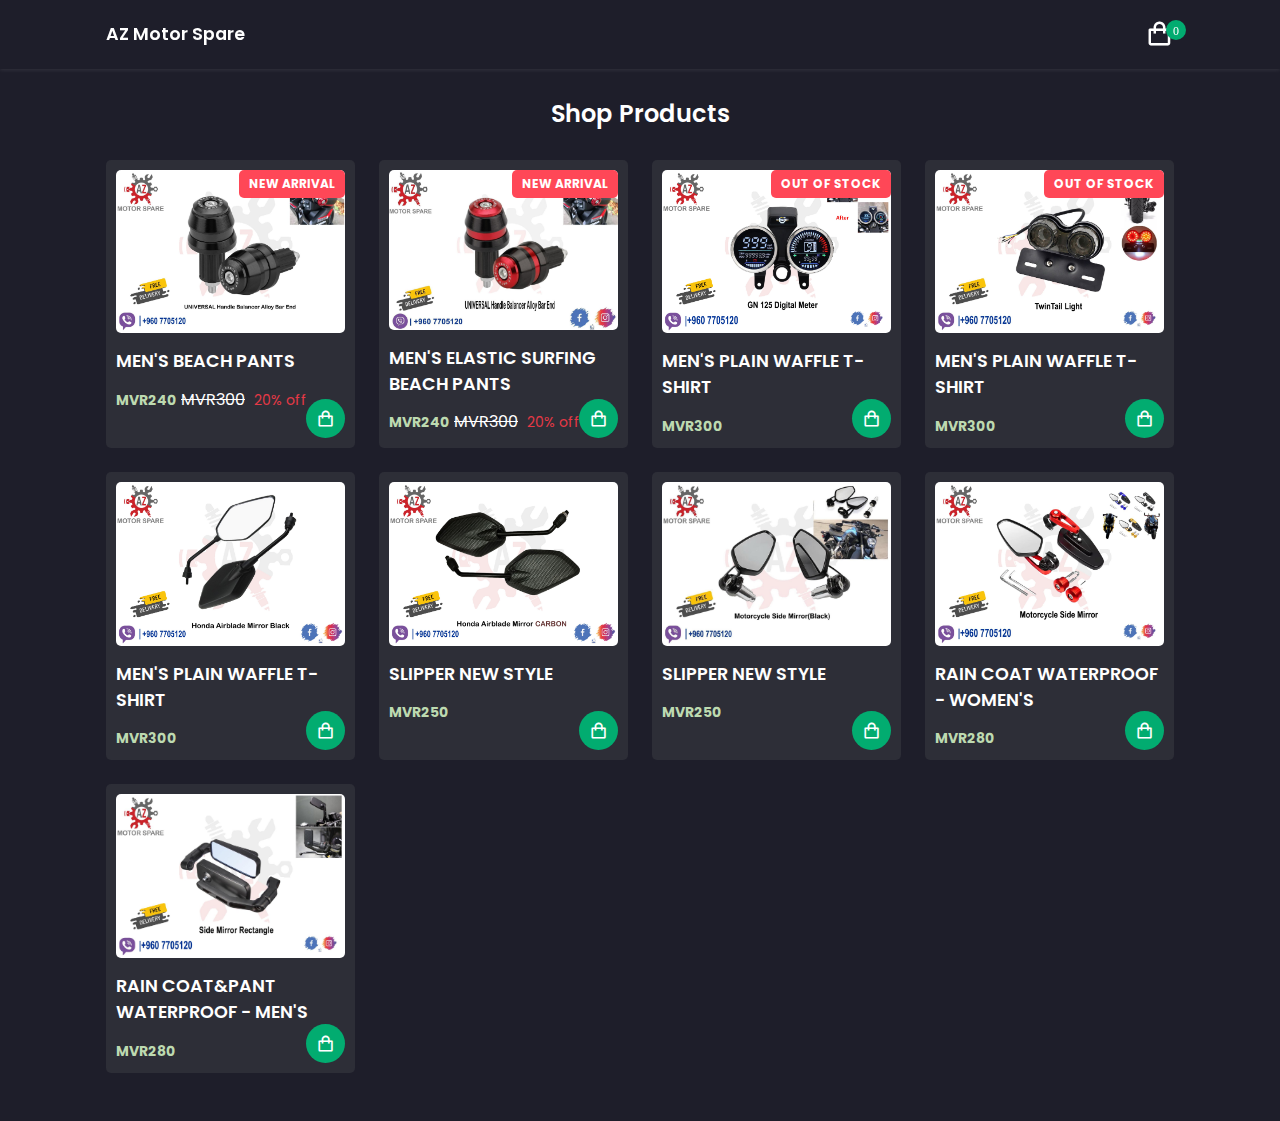
==== public/shop.html @ c674d2c7 "Add files via upload" ====
<!DOCTYPE html>
<html lang="en">
  <head>
    <meta charset="UTF-8" />
    <meta http-equiv="X-UA-Compatible" content="IE=edge" />
    <meta name="viewport" content="width=device-width, initial-scale=1.0" />
    <title>AZ Motor Spare</title>
    <!-- Link To CSS -->
    <link rel="stylesheet" href="css/style.css" />
    <link rel="stylesheet" href="clickboard.css">
    <!-- Box Icons -->
    <link
      href="https://unpkg.com/boxicons@2.1.4/css/boxicons.min.css"
      rel="stylesheet"
    />
    <style>
      .dropdown {
          position: relative;
          display: inline-block;
      }

      .dropdown-content {
          display: none;
          position: absolute
          padding: 10px;
          border: 1px solid #ddd;
          z-index: 1;
          min-width: 250px;
      }

      .dropdown-content p {
          margin: 10px 0;
          font-size: 14px;
      }

      .dropdown button {
          padding: 10px 15px;
          background-color: #02ac70;
          color: #02ac70;
          border: none;
          border-radius: 4px;
          cursor: pointer;
      }

      .dropdown button:hover {
          background-color: #02ac70;
      }
  </style>
  </head>
  <body>
    <!-- Navbar -->
    <header>
      <!-- Nav -->
      <div class="nav container">
        <!-- Logo -->
        <a href="#" class="logo">AZ Motor Spare</a>
        <!-- Cart Icon -->
        <i class="bx bx-shopping-bag" id="cart-icon" data-quantity="0"></i>
        <!-- cart -->
        <div class="cart">
          <h2 class="cart-title">Your Cart</h2>
          <!-- Content -->
          <div class="cart-content"></div>
          <!-- Total -->
          <div class="total">
            <div class="total-title">Total</div>
            <div class="total-price">MVR0</div>
          </div>
          <!-- Buy Button -->
          <button type="button" class="btn-buy">Pay Now</button>
          <div class="button">
            <button onclick="toggleDropdown()">Show Bank Account Info</button>
            <div class="dropdown-content" id="bankInfo">
                <p><strong>Account Name:</strong> LAST HUNT</p>
                <p><strong>Account Number:</strong></p>
                <div class="container">
                  <div class="number-box">
                    <span id="number">7730000345836</span>
                    <button id="copy-btn">Copy</button>
                  </div>
                  <p id="message" class="hidden">Number copied to clipboard!</p>
                  <p><strong>Bank:</strong> BML</p>
                </div> 
        </div>
          <!-- Close Cart -->
          <i class="bx bx-x" id="close-cart"></i>
        </div>
      </div>
    </header>
    <!-- Products -->
    <section class="shop container">
      <h2 class="section-title">Shop Products</h2>
      <!-- Shop Content -->
      <div class="shop-content">
        <!-- Box 1 -->
        <div class="product-box">
          <div class="new-arrival">New Arrival</div>
          <img
            src="./img/unikcloset/AlloyBarBlack.jpg"
            alt=""
            class="product-img"
          />
          <h2 class="product-title">Men's Beach Pants</h2>
          <span class="price">MVR240</span>
          <span class="original-price">MVR300</span>
          <span class="discount">20% off</span>
          <i class="bx bx-shopping-bag add-cart"></i>
        </div>
        <!-- Box 2 -->
        <div class="product-box">
          <div class="new-arrival">New Arrival</div>
          <img
            src="../public/img/unikcloset/AlloyBarRed.jpg"
            alt=""
            class="product-img"
          />
          <h2 class="product-title">Men's Elastic Surfing Beach Pants</h2>
          <span class="price">MVR240</span>
          <span class="original-price">MVR300</span>
          <span class="discount">20% off</span>
          <i class="bx bx-shopping-bag add-cart"></i>
        </div>
        <!-- Box 3 -->
        <div class="product-box">
          <div class="new-arrival">Out Of Stock</div>
          <img
            src="../public/img/unikcloset//GN125DigitalMeter.jpg"
            alt=""
            class="product-img"
          />
          <h2 class="product-title">Men's Plain Waffle T-Shirt</h2>
          <span class="price">MVR300</span>
          <i class="bx bx-shopping-bag add-cart"></i>
        </div>
        <!-- Box 4 -->
        <div class="product-box">
          <div class="new-arrival">Out Of Stock</div>
          <img
            src="../public/img/unikcloset/GN125TwinTailLight.jpg"
            alt=""
            class="product-img"
          />
          <h2 class="product-title">Men's Plain Waffle T-Shirt</h2>
          <span class="price">MVR300</span>
          <i class="bx bx-shopping-bag add-cart"></i>
        </div>
        <!-- Box 5 -->
        <div class="product-box">
          <img
            src="../public/img/unikcloset/HondaAirbladeMirrorBlack.jpg"
            alt=""
            class="product-img"
          />
          <h2 class="product-title">Men's Plain Waffle T-Shirt</h2>
          <span class="price">MVR300</span>
          <i class="bx bx-shopping-bag add-cart"></i>
        </div>
        <!-- Box 6 -->
        <div class="product-box">
          <img
            src="../public/img/unikcloset/HondaAirbladeMirrorCarbon.jpg"
            alt=""
            class="product-img"
          />
          <h2 class="product-title">Slipper New Style</h2>
          <span class="price">MVR250</span>
          <i class="bx bx-shopping-bag add-cart"></i>
        </div>
        <!-- Box 7 -->
        <div class="product-box">
          <img
            src="../public/img/unikcloset/MotorcycleSideMirrorBlack.jpg"
            alt=""
            class="product-img"
          />
          <h2 class="product-title">Slipper New Style</h2>
          <span class="price">MVR250</span>
          <i class="bx bx-shopping-bag add-cart"></i>
        </div>
        <!-- Box 8 -->
        <div class="product-box">
          <img
            src="../public/img/unikcloset/MotorcycleSideMirrorRed.jpg"
            alt=""
            class="product-img"
          />
          <h2 class="product-title">Rain Coat Waterproof - Women's</h2>
          <span class="price">MVR280</span>
          <i class="bx bx-shopping-bag add-cart"></i>
        </div>
         <!-- Box 9 -->
         <div class="product-box">
          <img
            src="..//public/img/unikcloset/SideMirrorRectangleBlack.jpg"
            alt=""
            class="product-img"
          />
          <h2 class="product-title">Rain Coat&Pant Waterproof - Men's</h2>
          <span class="price">MVR280</span>
          <i class="bx bx-shopping-bag add-cart"></i>
        </div>
      </div>
    </section>
    <script>
      function toggleDropdown() {
          const dropdownContent = document.getElementById('bankInfo');
          if (dropdownContent.style.display === 'block') {
              dropdownContent.style.display = 'none';
          } else {
              dropdownContent.style.display = 'block';
          }
      }
  </script>


    <!-- Link To JS -->
    <script src="js/main.js"></script>
    <script src="apps.js"></script>
  </body>
</html>
---- public/css/style.css ----
/* Google Fonts */
@import url("https://fonts.googleapis.com/css2?family=Poppins:wght@400;500;600;700&display=swap");
* {
  font-family: "Poppins", sans-serif;
  margin: 0;
  padding: 0;
  scroll-padding-top: 2rem;
  scroll-behavior: smooth;
  box-sizing: border-box;
  list-style: none;
  text-decoration: none;
}
/* Some variables */
:root {
  --main-color: #fd4646;
  --text-color: #02ac70;
  --bg-color: #fff;
  --container-color: #1e1e2a;
}
img {
  width: 100%;
}
body {
  color: var(--bg-color);
  background: var(--container-color);
}
section {
  padding: 4rem 0 3rem;
}
.container {
  max-width: 1068px;
  margin: auto;
  width: 100%;
}
/* Header */
header {
  position: fixed;
  top: 0;
  left: 0;
  width: 100%;
  background: var(--container-color);
  box-shadow: 0 1px 4px hsla(0, 0%, 98%, 0.1);
  z-index: 100;
}
.nav {
  display: flex;
  align-items: center;
  justify-content: space-between;
  padding: 20px 0;
}
.logo {
  font-size: 1.1rem;
  color: var(--bg-color);
  font-weight: 600;
}
#cart-icon {
  position: relative;
  font-size: 1.8rem;
  cursor: pointer;
}
#cart-icon[data-quantity="0"]::after {
  contain: "";
}
#cart-icon[data-quantity]::after {
  content: attr(data-quantity);
  position: absolute;
  top: 0;
  right: -12px;
  width: 20px;
  height: 20px;
  background: var(--text-color);
  border-radius: 50%;
  color: white;
  font-size: 12px;
  font-weight: 500;
  display: flex;
  justify-content: center;
  align-items: center;
}
/* Cart */
.cart {
  position: fixed;
  top: 0;
  right: -100%;
  width: 360px;
  min-height: 100vh;
  padding: 20px;
  background: var(--container-color);
  box-shadow: -2px 0 4px hsl(0, 4%, 15% / 10%);
  transition: 0.3s cubic-bezier(0.075, 0.82, 0.165, 1);
}
.cart.active {
  right: 0;
  transition: 0.3s cubic-bezier(0.075, 0.82, 0.165, 1);
}
.cart-title {
  text-align: center;
  font-size: 1.5rem;
  font-weight: 600;
  margin-top: 2rem;
}
.total {
  display: flex;
  justify-content: flex-end;
  margin-top: 1.5rem;
  border-top: 1px solid var(--text-color);
}
.total-title {
  font-size: 1.2rem;
  font-weight: 600;
  margin-top: 1rem;
}
.total-price {
  font-size: 1.075rem;
  margin: 1rem 0 0 0.7rem;
}
.btn-buy {
  display: flex;
  justify-content: center;
  margin: 1.5rem auto 0 auto;
  padding: 12px 20px;
  width: 50%;
  text-align: center;
  border: none;
  border-radius: 2rem;
  background: var(--text-color);
  color: var(--bg-color);
  font-size: 1rem;
  font-style: italic;
  font-weight: 500;
  cursor: pointer;
}
#close-cart {
  position: absolute;
  top: 1rem;
  right: 0.8rem;
  font-size: 2rem;
  color: var(--text-color);
  cursor: pointer;
}
.cart-box {
  display: grid;
  grid-template-columns: 32% 50% 18%;
  align-items: center;
  gap: 1rem;
  margin-top: 1rem;
}
.cart-img {
  width: 100px;
  height: 100px;
  object-fit: contain;
  object-position: center;
  padding: 10px;
}
.detail-box {
  display: grid;
  row-gap: 0.5rem;
}
.cart-product-title {
  font-size: 1rem;
  font-weight: 500;
  text-transform: uppercase;
}
.cart-price {
  font-weight: 500;
}
.cart-quantity {
  border: 1px solid var(--text-color);
  outline-color: var(--main-color);
  width: 2.8rem;
  text-align: center;
  font-size: 1rem;
  border-radius: 4px;
}
.cart-remove {
  font-size: 24px;
  color: var(--main-color);
  cursor: pointer;
}
.section-title {
  font-size: 1.5rem;
  font-weight: 600;
  text-align: center;
  margin-bottom: 1.8rem;
}
.shop {
  margin-top: 2rem;
}
.shop-content {
  display: grid;
  grid-template-columns: repeat(auto-fit, minmax(220px, auto));
  gap: 1.5rem;
}
.product-box {
  position: relative;
  background: #2d2e37;
  padding: 10px;
  border-radius: 5px;
  transition: 0.4s cubic-bezier(0.075, 0.82, 0.165, 1);
}
.product-box:hover {
  background: var(--bg-color);
  border: 1px solid #f0f0f0;
  box-shadow: 0 8px 32px hsla(0.75, 0.82, 0.165, 1);
  transition: 0.4s cubic-bezier(0.075, 0.82, 0.165, 1);
}
.product-box:hover .product-title,
.product-box:hover .price {
  color: #141414;
}
.product-img {
  width: 100%;
  height: auto;
  border-radius: 5px;
  margin-bottom: 0.5rem;
}
.product-title {
  font-size: 1.1rem;
  font-weight: 600;
  text-transform: uppercase;
  margin-bottom: 0.8rem;
}
.price {
  font-weight: 500;
}
.add-cart {
  position: absolute;
  bottom: 10px;
  right: 10px;
  background: var(--text-color);
  color: var(--bg-color);
  padding: 10px;
  font-size: 1.2rem;
  border-radius: 50%;
  cursor: pointer;
}
.add-cart:hover {
  background: hsl(249, 32%, 17%);
}
.sc-container {
  width: 100%;
  height: 100vh;
  display: flex;
  flex-direction: column;
  justify-content: center;
  align-items: center;
}
.sc-container img {
  width: 200px;
  margin: 2rem 0;
}
.sc-container h1 {
  font-size: 2.8rem;
  margin-bottom: 10px;
}
.sc-container p {
  max-width: 600px;
  font-size: 0.97rem;
  text-align: center;
  margin: 0.5rem 0;
}
.sc-btn {
  padding: 12px 20px;
  border-radius: 2rem;
  background: var(--text-color);
  color: var(--bg-color);
  font-size: 1rem;
  font-weight: 500;
}

/* Making Responsive */
@media (max-width: 1080px) {
  .nav {
    padding: 14px 0;
  }
  section {
    padding: 3rem 0 2rem;
  }
  .container {
    margin: 0 auto;
    width: 90%;
  }
  .shop {
    margin-top: 2rem !important;
  }
  .sc-container h1 {
    font-size: 1.5rem;
  }
}
@media (max-width: 400px) {
  .nav {
    padding: 12px 0;
  }
  .logo {
    font-size: 1rem;
  }
  .cart {
    width: 320px;
  }
  .sc-container h1 {
    font-size: 1.1rem;
  }
  .sc-container p {
    width: 90%;
    font-size: 0.9rem;
  }
}
@media (max-width: 360px) {
  .shop {
    margin-top: 1rem !important;
  }
  .cart {
    width: 100%;
  }
}
---- public/clickboard.css ----
.number-box {
    display: flex;
    align-items: center;
    justify-content: center;
    gap: 10px;
    margin-bottom: 10px;
  }
  #number {
    font-size: 1.2em;
    font-weight: bold;
    color: #333;
  }
  
  #copy-btn {
    padding: 8px 12px;
    font-size: 1em;
    background-color: #007bff;
    color: #fff;
    border: none;
    border-radius: 4px;
    cursor: pointer;
    transition: background-color 0.3s ease;
  }
  
  #copy-btn:hover {
    background-color: #0056b3;
  }
  
  #message {
    font-size: 0.9em;
    color: #28a745;
    margin-top: 10px;
  }
  
  .hidden {
    display: none;
  }
  
  

.price {
    font-size: 14px;
    color: #bddab0;
    font-weight: bold;
}

.original-price {
    text-decoration: line-through;
    margin-right: 5px;
    color: #ffffff;
}

.price .discounted-price {
    color: #28a745;
    font-weight: bold;
}

.discount {
    font-size: 14px;
    color: #e63946;
}


.new-arrival {
  position: absolute;
  top: 10px;
  right: 10px;
  background-color: #ff4757;
  color: #fff;
  font-size: 12px;
  font-weight: bold;
  text-transform: uppercase;
  padding: 5px 10px;
  border-radius: 5px;
}
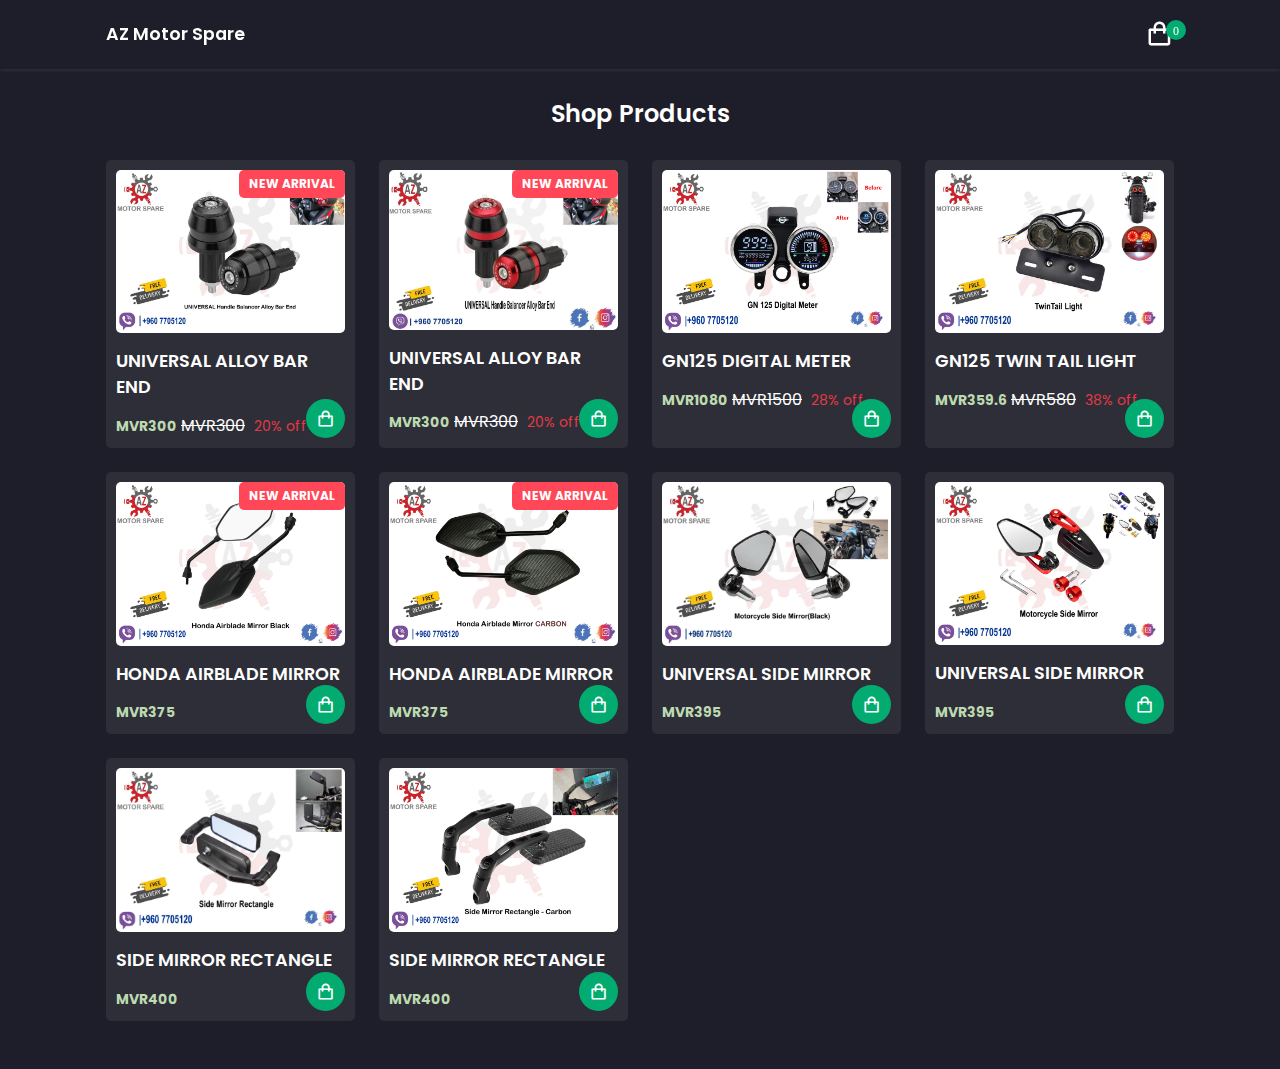
==== commit 676452f1: "Update shop.html" ====
--- a/public/shop.html
+++ b/public/shop.html
@@ -100,8 +100,8 @@
             alt=""
             class="product-img"
           />
-          <h2 class="product-title">Men's Beach Pants</h2>
-          <span class="price">MVR240</span>
+          <h2 class="product-title">Universal alloy Bar End</h2>
+          <span class="price">MVR300</span>
           <span class="original-price">MVR300</span>
           <span class="discount">20% off</span>
           <i class="bx bx-shopping-bag add-cart"></i>
@@ -114,56 +114,61 @@
             alt=""
             class="product-img"
           />
-          <h2 class="product-title">Men's Elastic Surfing Beach Pants</h2>
-          <span class="price">MVR240</span>
+          <h2 class="product-title">Universal alloy Bar End</h2>
+          <span class="price">MVR300</span>
           <span class="original-price">MVR300</span>
           <span class="discount">20% off</span>
           <i class="bx bx-shopping-bag add-cart"></i>
         </div>
         <!-- Box 3 -->
         <div class="product-box">
-          <div class="new-arrival">Out Of Stock</div>
           <img
             src="../public/img/unikcloset//GN125DigitalMeter.jpg"
             alt=""
             class="product-img"
           />
-          <h2 class="product-title">Men's Plain Waffle T-Shirt</h2>
-          <span class="price">MVR300</span>
+          <h2 class="product-title">GN125 Digital Meter</h2>
+          <span class="price">MVR1080</span>
+          <span class="original-price">MVR1500</span>
+          <span class="discount">28% off</span>
           <i class="bx bx-shopping-bag add-cart"></i>
         </div>
         <!-- Box 4 -->
         <div class="product-box">
-          <div class="new-arrival">Out Of Stock</div>
           <img
             src="../public/img/unikcloset/GN125TwinTailLight.jpg"
             alt=""
             class="product-img"
           />
-          <h2 class="product-title">Men's Plain Waffle T-Shirt</h2>
-          <span class="price">MVR300</span>
+          <h2 class="product-title">GN125 Twin Tail Light</h2>
+          <span class="price">MVR359.6</span>
+          <span class="original-price">MVR580</span>
+          <span class="discount">38% off</span>
           <i class="bx bx-shopping-bag add-cart"></i>
         </div>
         <!-- Box 5 -->
         <div class="product-box">
+          <div class="new-arrival">New Arrival</div>
           <img
             src="../public/img/unikcloset/HondaAirbladeMirrorBlack.jpg"
             alt=""
             class="product-img"
-          />
-          <h2 class="product-title">Men's Plain Waffle T-Shirt</h2>
-          <span class="price">MVR300</span>
+            
+          />
+          <h2 class="product-title">Honda Airblade Mirror</h2>
+          <span class="price">MVR375</span>
           <i class="bx bx-shopping-bag add-cart"></i>
         </div>
         <!-- Box 6 -->
         <div class="product-box">
+          <div class="new-arrival">New Arrival</div>
           <img
             src="../public/img/unikcloset/HondaAirbladeMirrorCarbon.jpg"
             alt=""
             class="product-img"
           />
-          <h2 class="product-title">Slipper New Style</h2>
-          <span class="price">MVR250</span>
+          <h2 class="product-title">Honda Airblade Mirror</h2>
+          <span class="price">MVR375</span>
           <i class="bx bx-shopping-bag add-cart"></i>
         </div>
         <!-- Box 7 -->
@@ -173,8 +178,8 @@
             alt=""
             class="product-img"
           />
-          <h2 class="product-title">Slipper New Style</h2>
-          <span class="price">MVR250</span>
+          <h2 class="product-title">Universal Side Mirror</h2>
+          <span class="price">MVR395</span>
           <i class="bx bx-shopping-bag add-cart"></i>
         </div>
         <!-- Box 8 -->
@@ -184,8 +189,8 @@
             alt=""
             class="product-img"
           />
-          <h2 class="product-title">Rain Coat Waterproof - Women's</h2>
-          <span class="price">MVR280</span>
+          <h2 class="product-title">Universal Side Mirror</h2>
+          <span class="price">MVR395</span>
           <i class="bx bx-shopping-bag add-cart"></i>
         </div>
          <!-- Box 9 -->
@@ -195,8 +200,19 @@
             alt=""
             class="product-img"
           />
-          <h2 class="product-title">Rain Coat&Pant Waterproof - Men's</h2>
-          <span class="price">MVR280</span>
+          <h2 class="product-title">Side Mirror Rectangle</h2>
+          <span class="price">MVR400</span>
+          <i class="bx bx-shopping-bag add-cart"></i>
+        </div>
+         <!-- Box 10 -->
+         <div class="product-box">
+          <img
+            src="..//public/img/unikcloset/SideMirrorRectangleCarbon.jpg"
+            alt=""
+            class="product-img"
+          />
+          <h2 class="product-title">Side Mirror Rectangle</h2>
+          <span class="price">MVR400</span>
           <i class="bx bx-shopping-bag add-cart"></i>
         </div>
       </div>
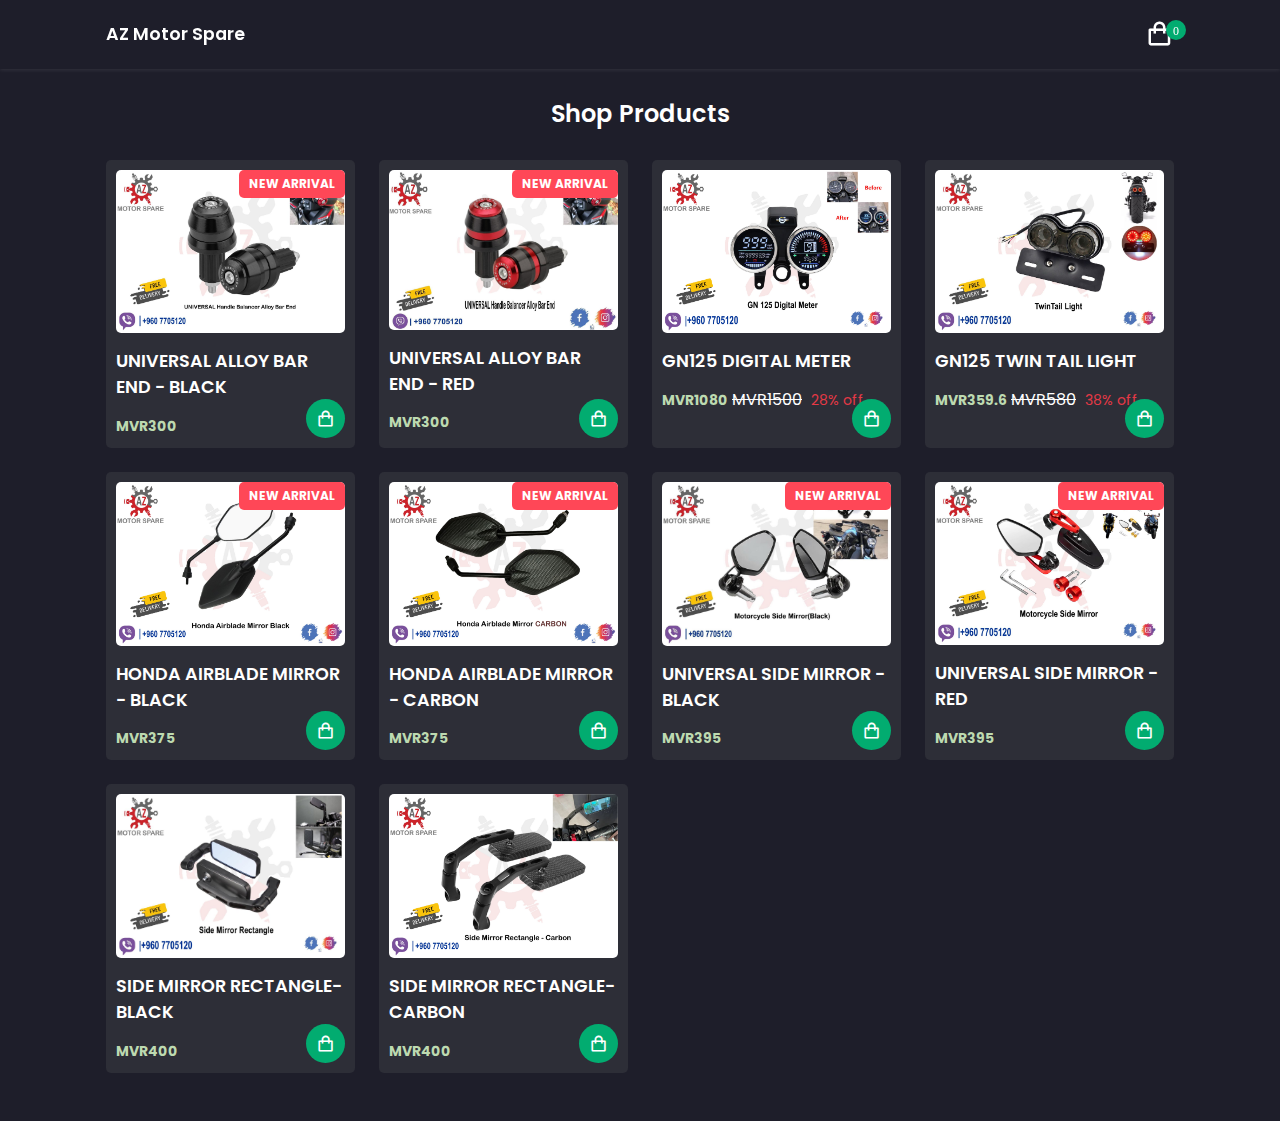
==== commit 39fba523: "Update shop.html" ====
--- a/public/shop.html
+++ b/public/shop.html
@@ -100,10 +100,8 @@
             alt=""
             class="product-img"
           />
-          <h2 class="product-title">Universal alloy Bar End</h2>
+          <h2 class="product-title">Universal alloy Bar End - black</h2>
           <span class="price">MVR300</span>
-          <span class="original-price">MVR300</span>
-          <span class="discount">20% off</span>
           <i class="bx bx-shopping-bag add-cart"></i>
         </div>
         <!-- Box 2 -->
@@ -114,10 +112,8 @@
             alt=""
             class="product-img"
           />
-          <h2 class="product-title">Universal alloy Bar End</h2>
+          <h2 class="product-title">Universal alloy Bar End - red</h2>
           <span class="price">MVR300</span>
-          <span class="original-price">MVR300</span>
-          <span class="discount">20% off</span>
           <i class="bx bx-shopping-bag add-cart"></i>
         </div>
         <!-- Box 3 -->
@@ -155,7 +151,7 @@
             class="product-img"
             
           />
-          <h2 class="product-title">Honda Airblade Mirror</h2>
+          <h2 class="product-title">Honda Airblade Mirror - black</h2>
           <span class="price">MVR375</span>
           <i class="bx bx-shopping-bag add-cart"></i>
         </div>
@@ -167,29 +163,31 @@
             alt=""
             class="product-img"
           />
-          <h2 class="product-title">Honda Airblade Mirror</h2>
+          <h2 class="product-title">Honda Airblade Mirror - carbon</h2>
           <span class="price">MVR375</span>
           <i class="bx bx-shopping-bag add-cart"></i>
         </div>
         <!-- Box 7 -->
         <div class="product-box">
+          <div class="new-arrival">New Arrival</div>
           <img
             src="../public/img/unikcloset/MotorcycleSideMirrorBlack.jpg"
             alt=""
             class="product-img"
           />
-          <h2 class="product-title">Universal Side Mirror</h2>
+          <h2 class="product-title">Universal Side Mirror - black</h2>
           <span class="price">MVR395</span>
           <i class="bx bx-shopping-bag add-cart"></i>
         </div>
         <!-- Box 8 -->
         <div class="product-box">
+          <div class="new-arrival">New Arrival</div>
           <img
             src="../public/img/unikcloset/MotorcycleSideMirrorRed.jpg"
             alt=""
             class="product-img"
           />
-          <h2 class="product-title">Universal Side Mirror</h2>
+          <h2 class="product-title">Universal Side Mirror -red</h2>
           <span class="price">MVR395</span>
           <i class="bx bx-shopping-bag add-cart"></i>
         </div>
@@ -200,7 +198,7 @@
             alt=""
             class="product-img"
           />
-          <h2 class="product-title">Side Mirror Rectangle</h2>
+          <h2 class="product-title">Side Mirror Rectangle-black</h2>
           <span class="price">MVR400</span>
           <i class="bx bx-shopping-bag add-cart"></i>
         </div>
@@ -211,7 +209,7 @@
             alt=""
             class="product-img"
           />
-          <h2 class="product-title">Side Mirror Rectangle</h2>
+          <h2 class="product-title">Side Mirror Rectangle-carbon</h2>
           <span class="price">MVR400</span>
           <i class="bx bx-shopping-bag add-cart"></i>
         </div>
